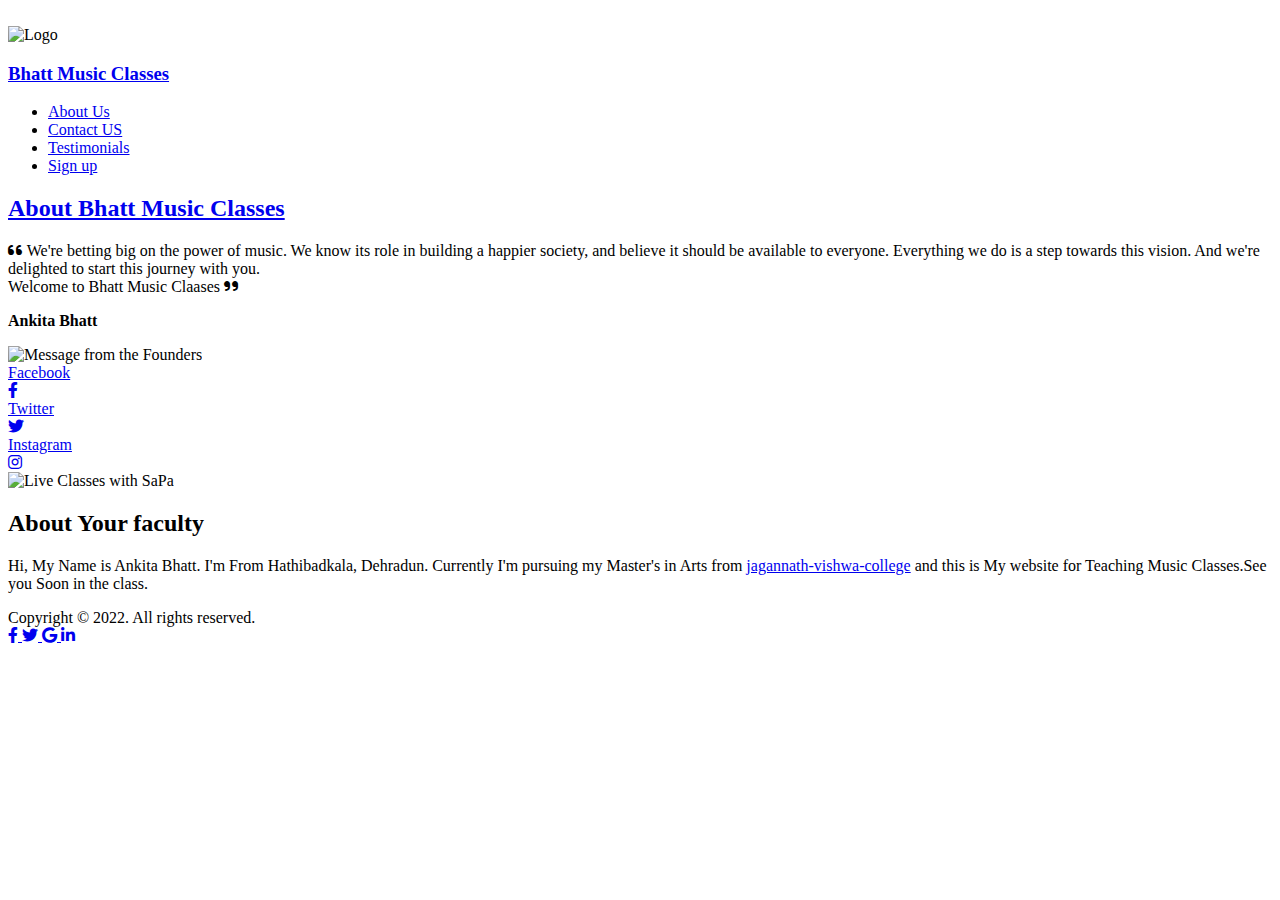
==== index2.html @ 04b30f86 "Routing Changes" ====
<!DOCTYPE html>
<html lang="en">
<head>
    <meta charset="UTF-8">
    <meta http-equiv="X-UA-Compatible" content="IE=edge">
    <meta name="viewport" content="width=device-width, initial-scale=1.0">
    <link rel="stylesheet" href="./styles/style2.css">
    <link rel='stylesheet' href='https://cdnjs.cloudflare.com/ajax/libs/font-awesome/5.15.1/css/all.min.css'>
    <link
href="https://cdnjs.cloudflare.com/ajax/libs/font-awesome/6.0.0/css/all.min.css"
rel="stylesheet"
/>
<!-- Google Fonts -->
<link
href="https://fonts.googleapis.com/css?family=Roboto:300,400,500,700&display=swap"
rel="stylesheet"
/>
<!-- MDB -->
<link
href="https://cdnjs.cloudflare.com/ajax/libs/mdb-ui-kit/6.0.0/mdb.min.css"
rel="stylesheet"
/>
<link rel="stylesheet" href="./styles/style.css" />

    <title>About us </title>
</head>
<body>

<!-----------Navbar ------------------>
<main>
    <div class="big-wrapper light">
      <img src="./img/shape.png" alt="" class="shape" />

      <header>
        <div class="container">
          <div class="logo">
            <img src="./img/logo.png" alt="Logo" />
            <a href="./index.html"> <h3>Bhatt Music Classes</h3> </a>
          </div>

          <div class="links">
            <ul>
              <li><a href="./index2.html">About Us </a></li>
                <li><a href="./contact.htm">Contact US</a></li>
                <li><a href="./testi.html">Testimonials</a></li>
                <li><a href="./singup.html" class="btn">Sign up</a></li>
            </ul>
          </div>

          <div class="overlay"></div>

          <div class="hamburger-menu">
            <div class="bar"></div>
          </div>
        </div>
        
      </header>
      <section id="our-feature" class="single-feature padding_half">
        <div class="container">
            <div class="row d-flex align-items-center">
                <div class="col-lg-6 col-md-7 col-sm-7 text-sm-start text-center wow fadeInLeft" data-wow-delay="300ms">
                    <div class="heading-title mb-4">
                       <a href="#"> <h2 class="darkcolor font-normal bottom30">About Bhatt Music Classes </h2> </a>
                    </div>
                    <p class="bottom35"><i class="fas fa-quote-left"></i> We're betting big on the power of music. We know its role in building a happier society, and believe it should be available to everyone. Everything we do is a step towards this vision. And we're delighted to start this journey with you.<br />Welcome to Bhatt Music Claases <i class="fas fa-quote-right"></i></p>
                    <p class="large-font-bold darkcolor mt-5"> <b> Ankita Bhatt </b></p>
                    <!--<a href="#our-team" class="button btnsecondary gradient-btn mb-sm-0 mb-4">Learn More</a>-->				
                </div>
                <div class="col-lg-5 offset-lg-1 col-md-5 col-sm-5 wow fadeInRight" data-wow-delay="300ms">
                    <div class="image"><img alt="Message from the Founders" src="./img/tr.jpg" width="100%" height="100%"></div>
                </div>		
            </div>
            <div class="wrapper">
                <a href="#" class="icon facebook">
                  <div class="tooltip">Facebook</div>
                  <span><i class="fab fa-facebook-f"></i></span>
                </a>
                <a href="#" class="icon twitter">
                  <div class="tooltip">Twitter</div>
                  <span><i class="fab fa-twitter"></i></span>
                </a>
                <a href="#" class="icon instagram">
                  <div class="tooltip">Instagram</div>
                  <span><i class="fab fa-instagram"></i></span>
                </a>
               
              </div>
        </div>
    </section>
      </div>
      
  </main>
    <section id="our-feature" class="single-feature padding bglightblue">
        <div class="container">
            <div class="row d-flex align-items-center">            
                <div class="col-lg-5  col-md-7 col-sm-8 wow fadeInRight" data-wow-delay="300ms">
                    <div class="image"><img alt="Live Classes with SaPa" src="./img/IndianClassical.jpg" width="100%" height="100%"></div>
                </div>
                <div class="col-lg-6 col-md-7 col-sm-8 offset-lg-1 text-sm-start text-center wow fadeInLeft" data-wow-delay="300ms">
                    <div class="heading-title mb-4">
                        <h2 class="darkcolor font-normal bottom30">About Your faculty</h2>
                    </div>
                    <p class="bottom35 darkcolor">Hi, My Name is Ankita Bhatt. I'm From Hathibadkala, Dehradun. Currently I'm pursuing my Master's in Arts from <a href="https://www.rishikeshcity.com/listing/jagannath-vishwa-college
                        "> jagannath-vishwa-college</a> and this is My website for Teaching Music Classes.See you Soon  in the class.</p>
			
                </div>	
            </div>
        </div>
    </section>

    <div
    class="d-flex flex-column flex-md-row text-center text-md-start justify-content-between py-4 px-4 px-xl-5 bg-primary">
    <!-- Copyright -->
    <div class="text-white mb-3 mb-md-0">
      Copyright © 2022. All rights reserved.
    </div>
    <!-- Copyright -->
    
    <!-- Right -->
    <div>
      <a href="#!" class="text-white me-4">
        <i class="fab fa-facebook-f"></i>
      </a>
      <a href="#!" class="text-white me-4">
        <i class="fab fa-twitter"></i>
      </a>
      <a href="#!" class="text-white me-4">
        <i class="fab fa-google"></i>
      </a>
      <a href="#!" class="text-white">
        <i class="fab fa-linkedin-in"></i>
      </a>
    </div>
    <!-- Right -->
    </div>
    <script src="./src/app.js"></script>
</body>
</html>
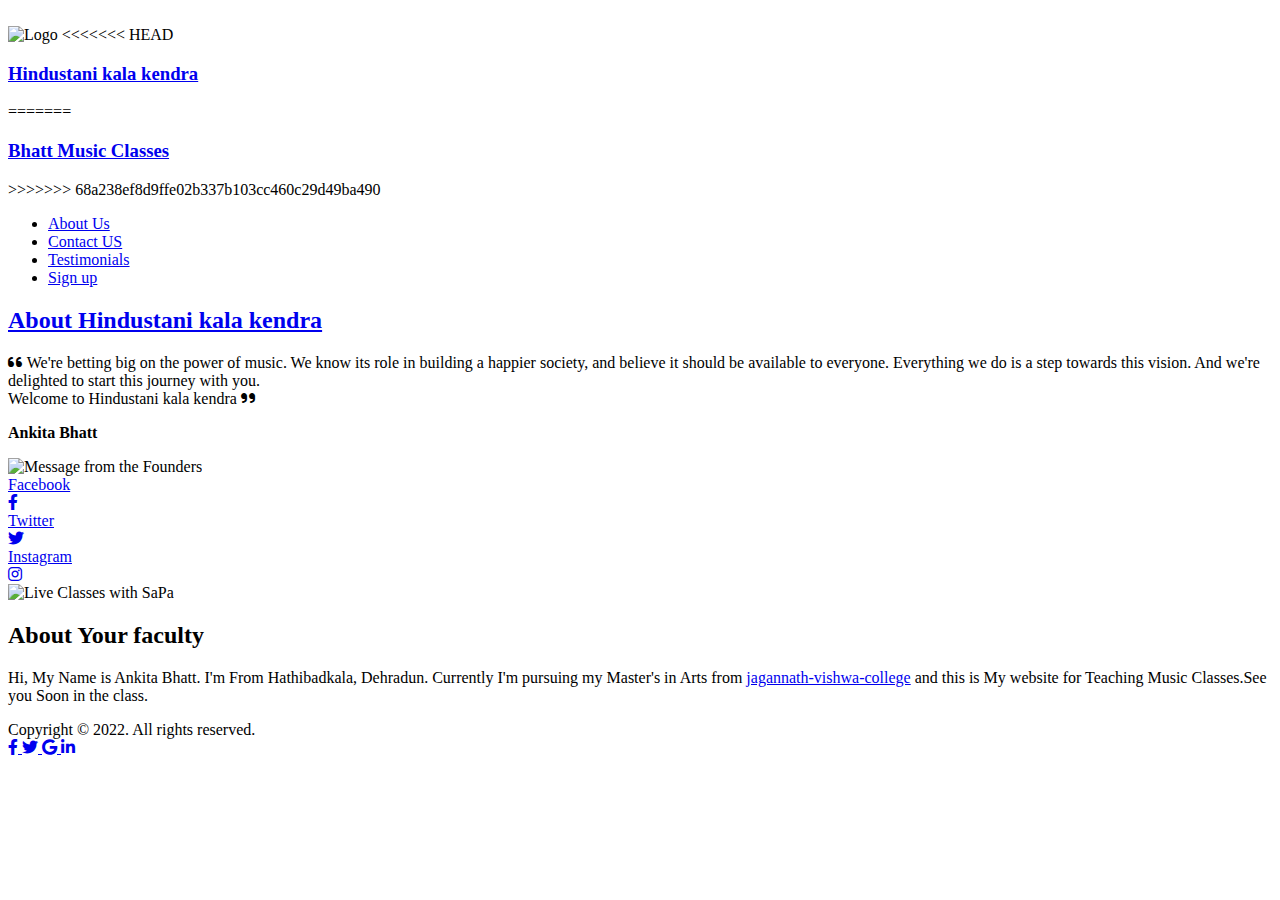
==== commit 9a52965c: "Solving Merge Conflicts" ====
--- a/index2.html
+++ b/index2.html
@@ -35,7 +35,11 @@
         <div class="container">
           <div class="logo">
             <img src="./img/logo.png" alt="Logo" />
+<<<<<<< HEAD
+            <a href="./index.html"> <h3>Hindustani kala kendra</h3> </a>
+=======
             <a href="./index.html"> <h3>Bhatt Music Classes</h3> </a>
+>>>>>>> 68a238ef8d9ffe02b337b103cc460c29d49ba490
           </div>
 
           <div class="links">
@@ -60,9 +64,9 @@
             <div class="row d-flex align-items-center">
                 <div class="col-lg-6 col-md-7 col-sm-7 text-sm-start text-center wow fadeInLeft" data-wow-delay="300ms">
                     <div class="heading-title mb-4">
-                       <a href="#"> <h2 class="darkcolor font-normal bottom30">About Bhatt Music Classes </h2> </a>
+                       <a href="#"> <h2 class="darkcolor font-normal bottom30">About Hindustani kala kendra </h2> </a>
                     </div>
-                    <p class="bottom35"><i class="fas fa-quote-left"></i> We're betting big on the power of music. We know its role in building a happier society, and believe it should be available to everyone. Everything we do is a step towards this vision. And we're delighted to start this journey with you.<br />Welcome to Bhatt Music Claases <i class="fas fa-quote-right"></i></p>
+                    <p class="bottom35"><i class="fas fa-quote-left"></i> We're betting big on the power of music. We know its role in building a happier society, and believe it should be available to everyone. Everything we do is a step towards this vision. And we're delighted to start this journey with you.<br />Welcome to Hindustani kala kendra <i class="fas fa-quote-right"></i></p>
                     <p class="large-font-bold darkcolor mt-5"> <b> Ankita Bhatt </b></p>
                     <!--<a href="#our-team" class="button btnsecondary gradient-btn mb-sm-0 mb-4">Learn More</a>-->				
                 </div>
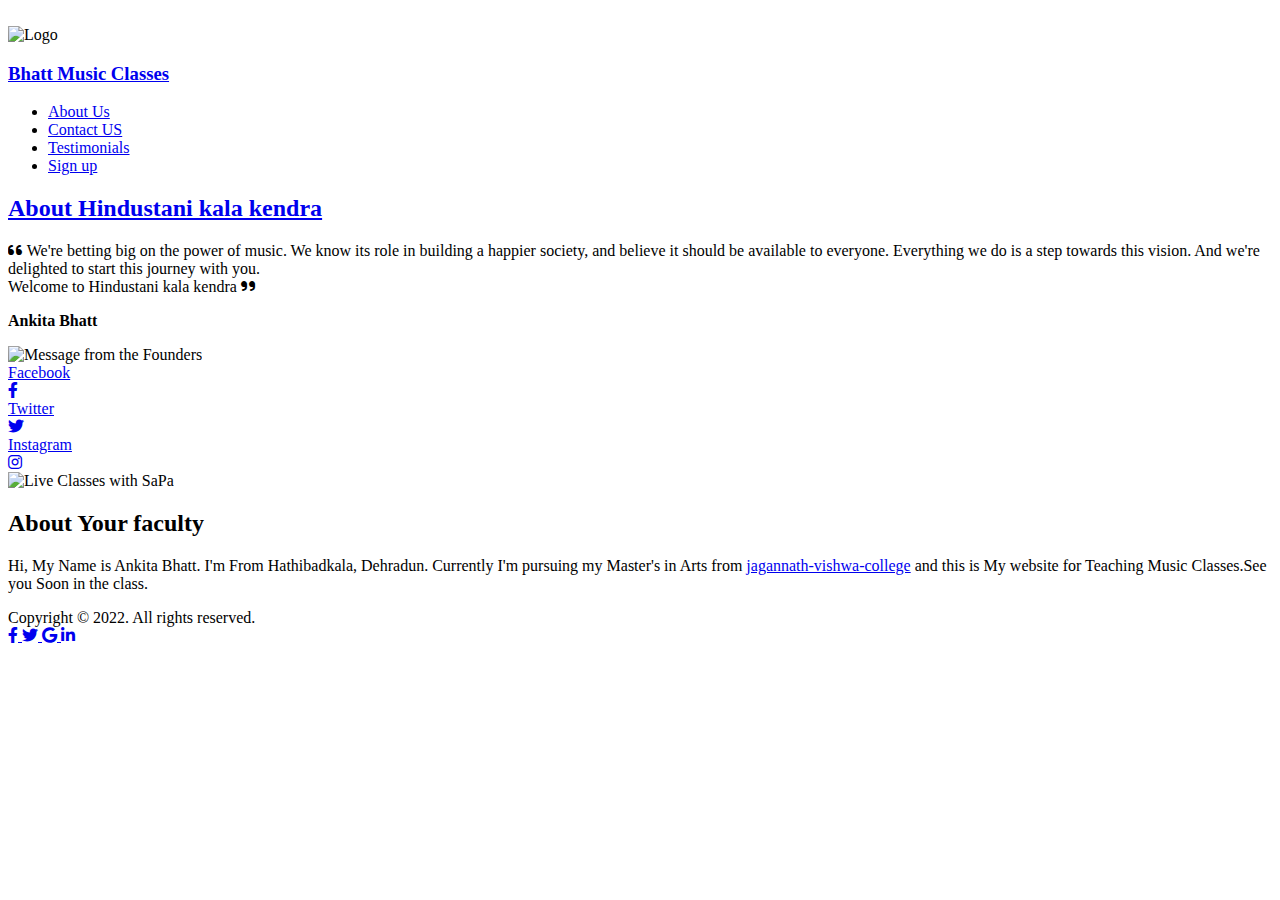
==== commit 6f10c666: "Finally Solved Merge Conflicts" ====
--- a/index2.html
+++ b/index2.html
@@ -35,11 +35,7 @@
         <div class="container">
           <div class="logo">
             <img src="./img/logo.png" alt="Logo" />
-<<<<<<< HEAD
-            <a href="./index.html"> <h3>Hindustani kala kendra</h3> </a>
-=======
-            <a href="./index.html"> <h3>Bhatt Music Classes</h3> </a>
->>>>>>> 68a238ef8d9ffe02b337b103cc460c29d49ba490
+            <a href="../MusiClasses2/index.html"> <h3>Bhatt Music Classes</h3> </a>
           </div>
 
           <div class="links">
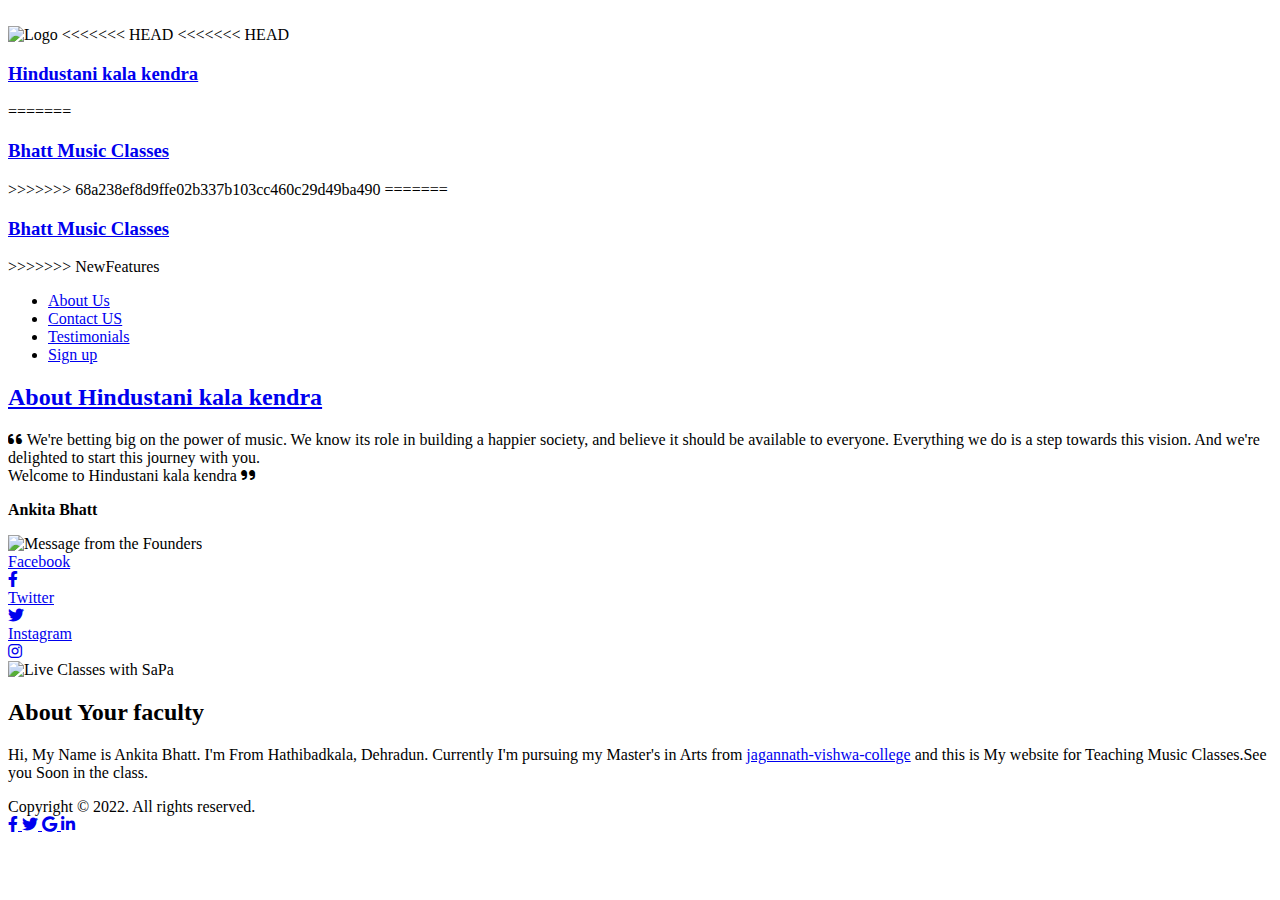
==== commit 7bb575b7: "Merge branch 'NewFeatures'" ====
--- a/index2.html
+++ b/index2.html
@@ -35,7 +35,15 @@
         <div class="container">
           <div class="logo">
             <img src="./img/logo.png" alt="Logo" />
+<<<<<<< HEAD
+<<<<<<< HEAD
+            <a href="./index.html"> <h3>Hindustani kala kendra</h3> </a>
+=======
+            <a href="./index.html"> <h3>Bhatt Music Classes</h3> </a>
+>>>>>>> 68a238ef8d9ffe02b337b103cc460c29d49ba490
+=======
             <a href="../MusiClasses2/index.html"> <h3>Bhatt Music Classes</h3> </a>
+>>>>>>> NewFeatures
           </div>
 
           <div class="links">
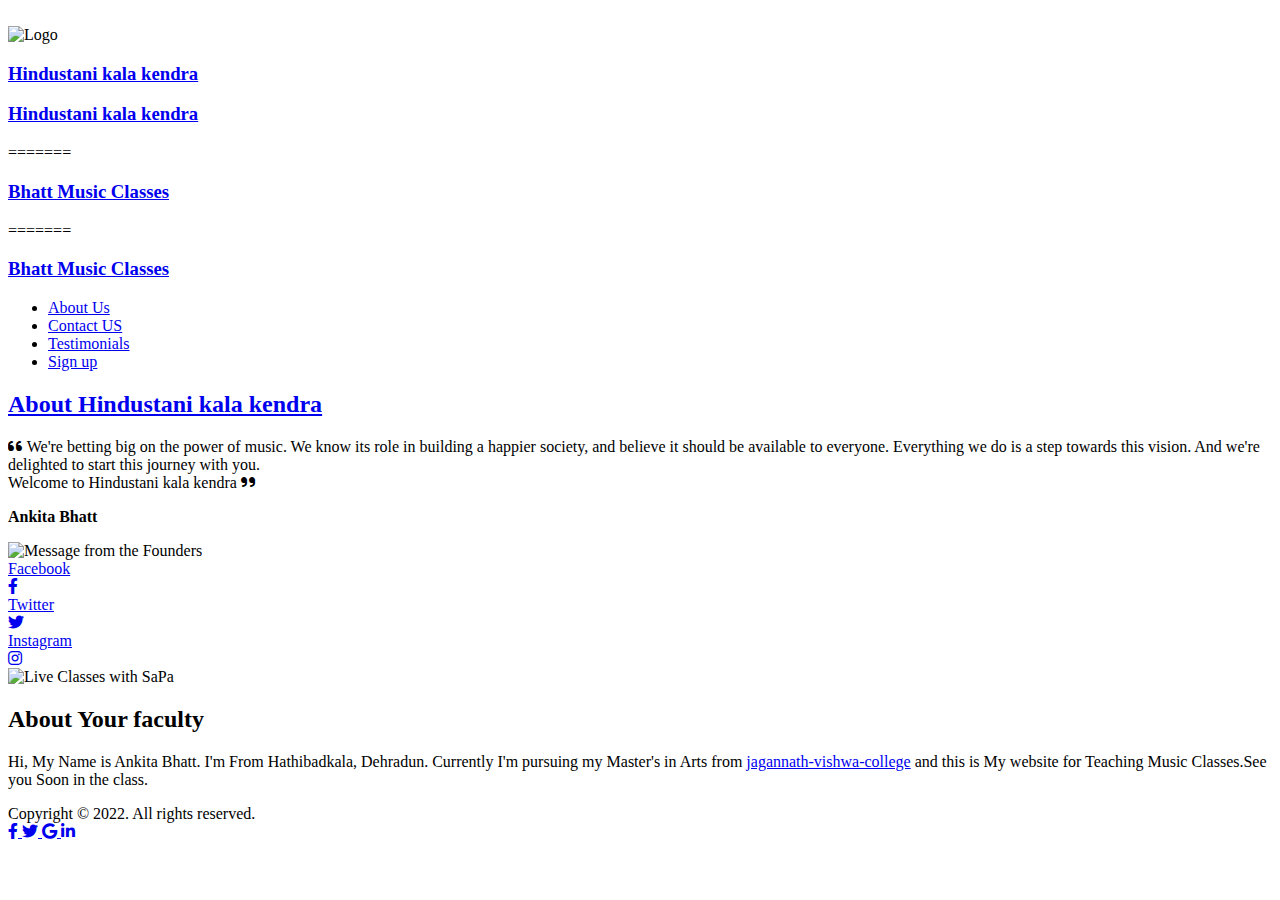
==== commit fa0dc02a: "Made WHole New RoadMap page and some basic Changes  (#2)" ====
--- a/index2.html
+++ b/index2.html
@@ -35,15 +35,17 @@
         <div class="container">
           <div class="logo">
             <img src="./img/logo.png" alt="Logo" />
-<<<<<<< HEAD
-<<<<<<< HEAD
+
+
+            <a href="./index.html"> <h3>Hindustani kala kendra</h3> </a>
+
             <a href="./index.html"> <h3>Hindustani kala kendra</h3> </a>
 =======
             <a href="./index.html"> <h3>Bhatt Music Classes</h3> </a>
->>>>>>> 68a238ef8d9ffe02b337b103cc460c29d49ba490
+
 =======
             <a href="../MusiClasses2/index.html"> <h3>Bhatt Music Classes</h3> </a>
->>>>>>> NewFeatures
+
           </div>
 
           <div class="links">
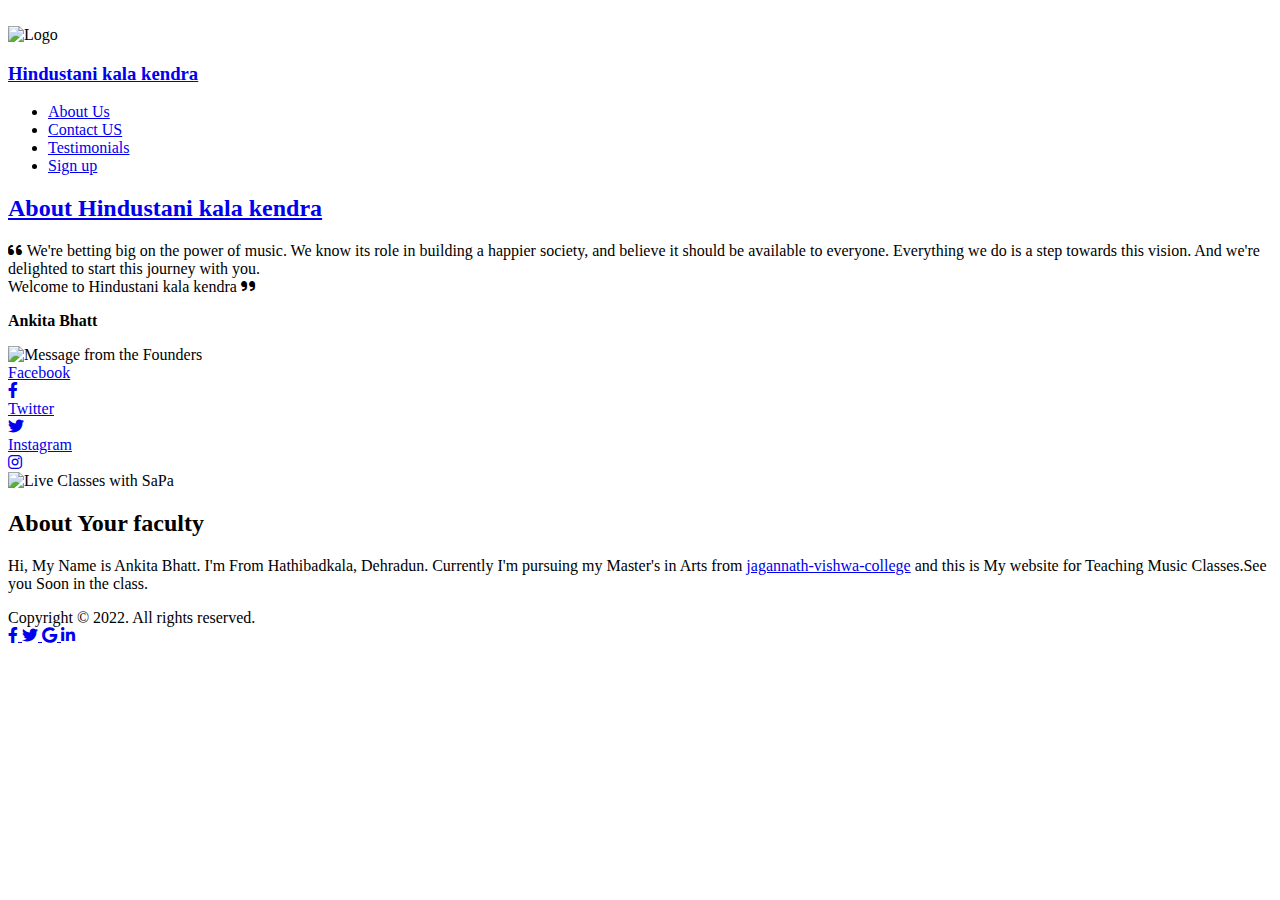
==== commit 78b24161: "MGC" ====
--- a/index2.html
+++ b/index2.html
@@ -36,15 +36,7 @@
           <div class="logo">
             <img src="./img/logo.png" alt="Logo" />
 
-
             <a href="./index.html"> <h3>Hindustani kala kendra</h3> </a>
-
-            <a href="./index.html"> <h3>Hindustani kala kendra</h3> </a>
-=======
-            <a href="./index.html"> <h3>Bhatt Music Classes</h3> </a>
-
-=======
-            <a href="../MusiClasses2/index.html"> <h3>Bhatt Music Classes</h3> </a>
 
           </div>
 
